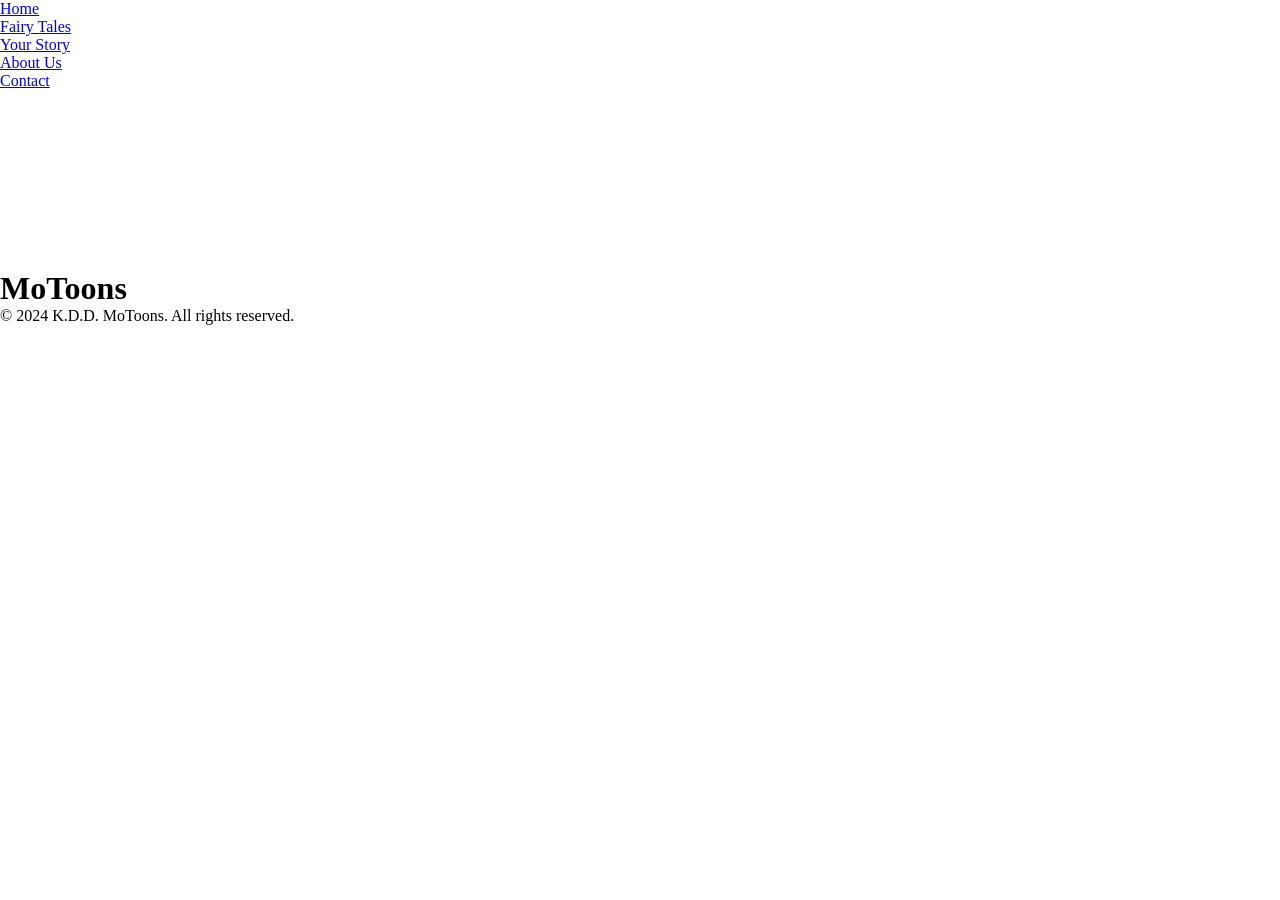
==== index.html @ 95005d38 "Create Html file" ====
<!DOCTYPE html>
<html>
<head>
    <meta charset="UTF-8">
    <meta name="viewport" content="width=device-width, initial-scale=1.0">
    <title>MoToons</title>
    <style>
        
        *{
            margin: 0;
            padding: 0;
            box-sizing: border-box;
        }
        
        </style>
    <link rel="stylesheet" type="text/css" href="style.css">
</head>

<body>

    <header>
        <div class="logo">
         
        </div>
        <nav>
          <ul>
            <li><a href="#home">Home</a></li>
            <li><a href="#fairy-tales">Fairy Tales</a></li>
            <li><a href="#videos">Your Story</a></li>
            <li><a href="#about">About Us</a></li>
            <li><a href="#contact">Contact</a></li>
          </ul>
        </nav>
      </header>
      
    <div class="banner">
        <div class="slider" style="--quantity: 10">
            <div class="item" style="--position: 1"><img src="images/fairy (1).jpg" alt=""></div>
            <div class="item" style="--position: 2"><img src="images/fairy (2).jpg" alt=""></div>
            <div class="item" style="--position: 3"><img src="images/fairy (3).jpg" alt=""></div>
            <div class="item" style="--position: 4"><img src="images/fairy (4).jpg" alt=""></div>
            <div class="item" style="--position: 5"><img src="images/fairy (5).jpg" alt=""></div>
            <div class="item" style="--position: 6"><img src="images/fairy (6).jpg" alt=""></div>
            <div class="item" style="--position: 7"><img src="images/fairy (7).jpg" alt=""></div>
            <div class="item" style="--position: 8"><img src="images/fairy (8).jpg" alt=""></div>
            <div class="item" style="--position: 9"><img src="images/fairy (9).jpg" alt=""></div>
            <div class="item" style="--position: 10"><img src="images/fairy (10).jpg" alt=""></div>
        </div>
        <div class ="content">
            <h1 data-content ="MoToons">MoToons</h1>
           
            <div class="model"></div>

        </div>
        
    </div>
    <footer>
        <p>&copy; 2024 K.D.D. MoToons. All rights reserved.</p>    
      </footer>
</body>

</html>
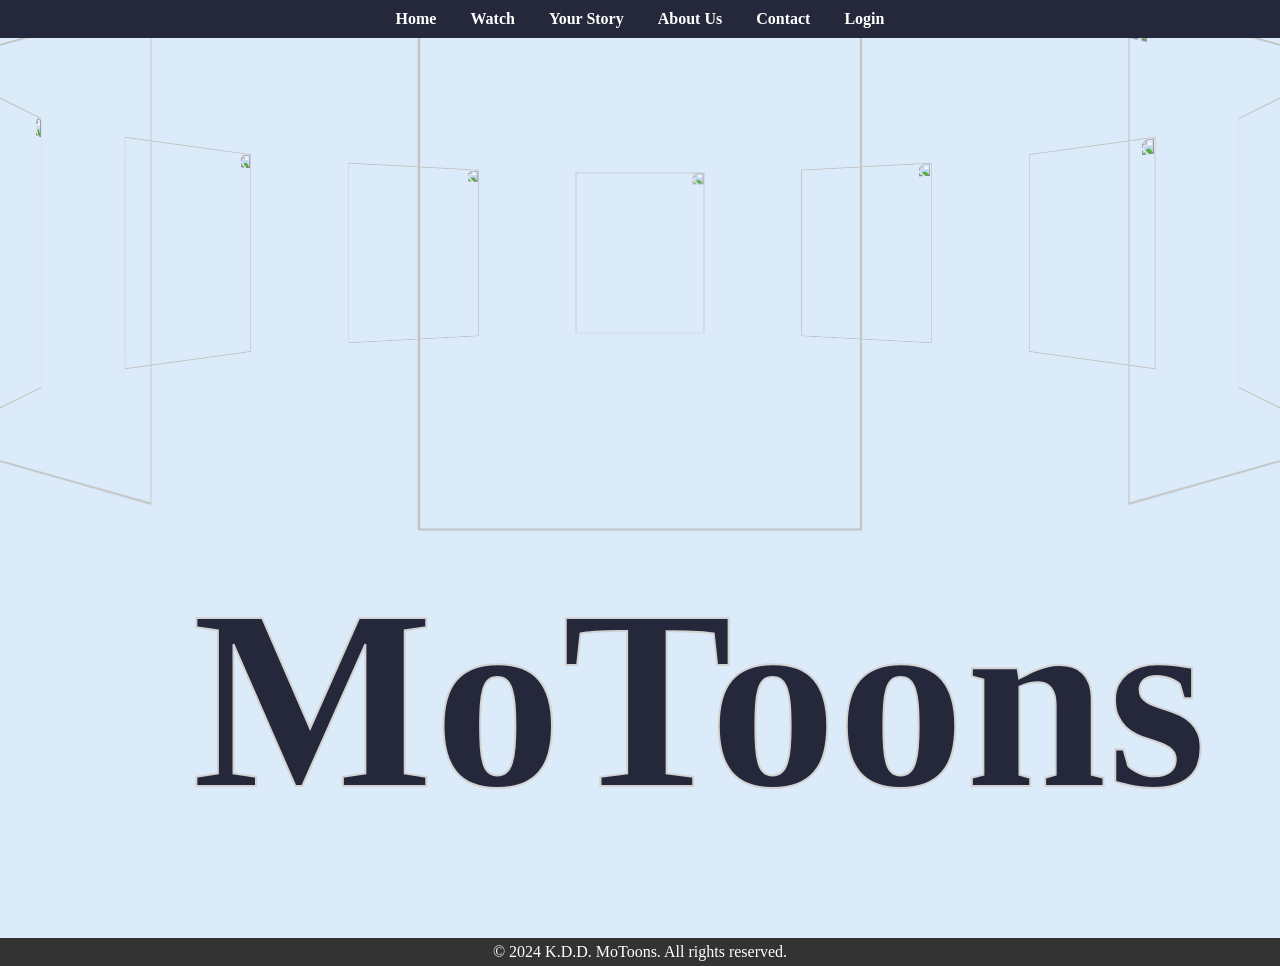
==== commit dd022be1: "update" ====
--- a/index.html
+++ b/index.html
@@ -11,7 +11,7 @@
             padding: 0;
             box-sizing: border-box;
         }
-        
+
         </style>
     <link rel="stylesheet" type="text/css" href="style.css">
 </head>
@@ -25,10 +25,11 @@
         <nav>
           <ul>
             <li><a href="#home">Home</a></li>
-            <li><a href="#fairy-tales">Fairy Tales</a></li>
+            <li><a href="#fairy-tales">Watch</a></li>
             <li><a href="#videos">Your Story</a></li>
             <li><a href="#about">About Us</a></li>
             <li><a href="#contact">Contact</a></li>
+            <li><a href="login.html">Login</a></li>
           </ul>
         </nav>
       </header>
--- a/style.css
+++ b/style.css
@@ -0,0 +1,152 @@
+
+@import url('https://fonts.cdnfonts.com/css/ica-rubrik-black');
+@import url('https://fonts.cdnfonts.com/css/poppins');
+
+.banner{
+    width: 100%;
+    height: 100vh;
+    text-align: center;
+    overflow: hidden;
+    position: relative;
+    /*background-color: #f0f8ff;*/
+    background-color: #dbebf9;
+}
+.banner .slider{
+    position: absolute;
+    width: 200px;
+    height: 250px;
+    top: 10%;
+    left: calc(50% - 100px);
+    transform-style: preserve-3d;
+    transform: perspective(1000px);
+    animation: autoRun 40s linear infinite;
+    z-index: 2;
+}
+@keyframes autoRun{
+    from{
+        transform: perspective(1000px) rotateX(-10deg) rotateY(0deg);
+    }
+    to{
+        transform: perspective(1000px) rotateX(-10deg) rotateY(360deg);
+    }
+}
+.banner .slider .item{
+    position: absolute;
+    inset: 0 0 0 0;
+    transform:
+          rotateY(calc( (var(--position) - 1) * (360 / var(--quantity)) * 1deg))
+        translateZ(550px);
+       transition: transform 0.3s ease, filter 0.3s ease, box-shadow 0.3s ease; 
+}
+
+.banner .slider .item:hover {
+   
+    filter: brightness(1.2);
+    box-shadow: 0 0 10px 5px hsla(234, 10%, 23% , 0.7); 
+}
+
+.banner .slider .item img{
+    width: 100%;
+    height: 100%;
+    object-fit: cover; 
+    
+}
+
+.banner .content{
+    position: absolute;
+    bottom: 0;
+    left :50%;
+    transform: translateX(-50%);
+    width: min(1400px ,100vw);
+    height: max-content;
+    padding-bottom: 100px;
+    display: flex;
+    flex-wrap: wrap;
+    justify-content: space-between;
+    align-items: center;
+    z-index: 1;
+}
+
+.banner .content h1{
+    font-family: 'ICA Rubrik';
+    font-size: 16em;
+    line-height: 1em;
+    bottom: 10px;
+    color:#25283B;
+    left: 15%;
+    position: relative;
+    margin: 0;
+    
+}
+.banner .content h1::after{
+    position: absolute;
+    inset: 0 0 0 0;
+    content: attr(data-content);
+    z-index: 2;
+    -webkit-text-stroke: 2px #d2d2d2;
+    color: transparent;
+}
+
+
+.banner .content h2{
+    font-size: 3em;
+}
+.banner .content .model{
+    background-image: url(images/model1.webp);
+    width: 100%;
+    height: 75vh;
+    position: absolute;
+    bottom: 0;
+    left: 0;
+    background-size: contain;
+    background-repeat: no-repeat;
+    background-position: top center;
+    z-index: 1;
+}
+
+@media screen and (max-width: 767px) {
+    .banner .slider{
+        width: 100px;
+        height: 150px;
+        left: calc(50% - 50px);
+    }
+    .banner .slider .item{
+        transform: 
+            rotateY(calc( (var(--position) - 1) * (360 / var(--quantity)) * 1deg))
+            translateZ(180px);
+    }
+    .banner .content h1{
+        font-size: 5em;
+    }
+}
+
+footer{
+    bottom: 0;
+    background-color: #333;
+    color: white;
+    text-align: center;
+    padding: 5px 0;
+  }
+
+  header {
+    background-color: #25283B;
+    color: white;
+    padding: 10px 0;
+    text-align: center;
+  }
+  
+  nav ul {
+    list-style: none;
+    padding: 0;
+  }
+  
+  nav ul li {
+    display: inline;
+    margin: 0 15px;
+  }
+  
+  nav ul li a {
+    color: white;
+    text-decoration: none;
+    font-weight: bold;
+  }
